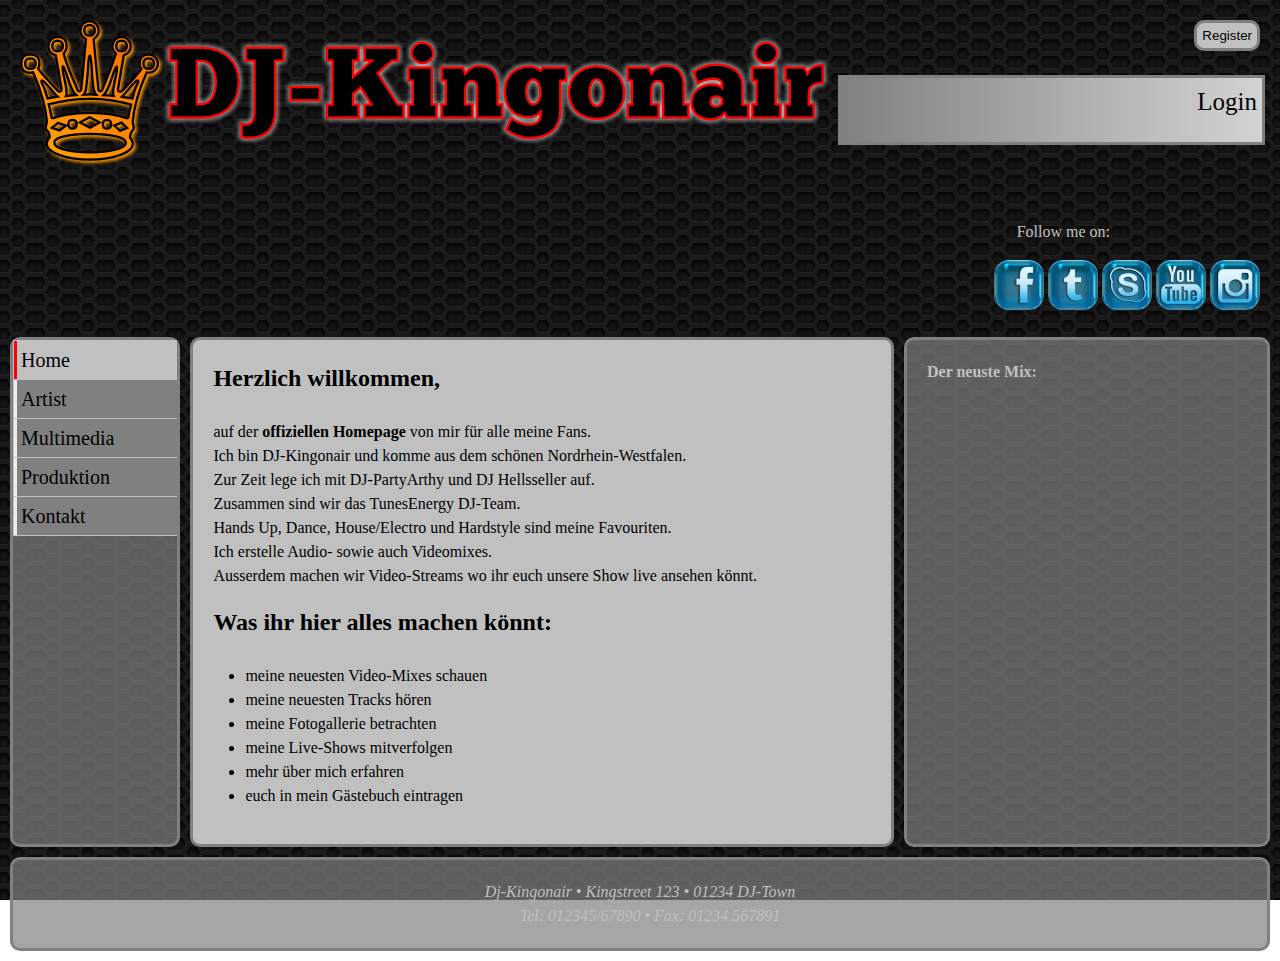
==== index.html @ 322ce85b "Main Sidevideo eingefügt" ====
<!DOCTYPE html>
<html lang="de"">
<head>
	<meta charset="utf-8">
	<title>DJ-KINGONAIR - Home</title>
	<link href="icon/favicon.css" rel="shortcut" />
	<link href="css/central.css" rel="stylesheet"/>
	
	<style>
			
	</style>
</head>
<body>
	<div id="big_wrapper">
			<header id="top_header" role="banner">					
				<h1><a href="index.html">
					<img src="img/logo/logo_01.png"
						class="logo"
						alt="DJ-KINGONAIR"/></a>
				</h1>
				
				<nav id="top_menu" role="navigation">
					<ul class="navmain level1">			
						<!--<li><a href="register.html">Register</a></li>-->
						<li><a href="login.html" class="current">Login</a></li>
					</ul>
				</nav>			
			</header>

			<form>
				<div>
					<input type="button" id="registerbutton" value="Register">
				</div>
			<form>	

			<section id="foto_display">
				<!--Optional Photo-->
			</section>
			
			<section id="social_icons">
				<p>Follow me on:</p>
				<img src="img/icons/Icon_facebook.png"
						 class="facebook"
						 alt="Facebook"
						 width="50"
						 height="50">
				<img src="img/icons/Icon_twitter.png"
						 class="twitter"
						 alt="Twitter"
						 width="50"
						 height="50">
				<img src="img/icons/Icon_skype.png"
						 class="skype"
						 alt="skype"
						 width="50"
						 height="50">
				<img src="img/icons/Icon_youtube.png"
						 class="youtube"
						 alt="youtube"
						 width="50"
						 height="50">
				<img src="img/icons/Icon_instagram.png"
						 class="instagram"
						 alt="instagram"
						 width="50"
						 height="50">
			</section>
			<div id="main_flex">
				<section id="left_side">				
					<nav id="side_menu" role="navigation">
						<ul class="navside">			
							<li><a href="index.html" class="current">Home</a></li>
							<li><a href="artist.html">Artist</a></li>
							<li><a href="multimedia.html">Multimedia</a></li>
							<li><a href="produktion.html">Produktion</a></li>
							<li><a href="kontakt.html">Kontakt</a></li>
						</ul>
					</nav>
				</section>

				<main id="main_section">
					<article id="greetings">			
						<h2>Herzlich willkommen,</h2>
						<p>auf der <strong>offiziellen Homepage</strong> von mir für alle meine Fans.<br>
						Ich bin DJ-Kingonair und komme aus dem schönen Nordrhein-Westfalen.<br>
						Zur Zeit lege ich mit DJ-PartyArthy und DJ Hellsseller auf.<br> Zusammen sind wir das TunesEnergy DJ-Team.<br>
						Hands Up, Dance, House/Electro und Hardstyle sind meine Favouriten.<br>
						Ich erstelle Audio- sowie auch Videomixes.<br>
						Ausserdem machen wir Video-Streams wo ihr euch unsere Show live ansehen könnt.	
					</article>
				
					<article id="website_info">
						<h2>Was ihr hier alles machen könnt:</h2>
							<ul>
								<li>meine neuesten Video-Mixes schauen</li>
								<li>meine neuesten Tracks hören</li>
								<li>meine Fotogallerie betrachten</li>
								<li>meine Live-Shows mitverfolgen</li>
								<li>mehr über mich erfahren</li>
								<li>euch in mein Gästebuch eintragen</li>
							</ul>		
					</article>
				</main>
				
			<section id="right_side">
				<div id=side_news">
					<h4>Der neuste Mix:</h4>
					<div class="mainvideo">
						<iframe width="320" height="180"
							 src="https://www.youtube.com/embed/znjsmdvTd-E" 					 	         frameborder="0" allowfullscreen>
						</iframe>
					</div>
				</div>
			</section>

		</div>	<!-- Ende main-flex -->
		
		<footer id="the_footer">

			<address id="bottom_address" role="contentinfo">
			Dj-Kingonair &bull; Kingstreet 123 &bull; 01234 DJ-Town <br>
			&nbsp; &nbsp; &nbsp;Tel: 012345/67890 &bull; Fax: 01234 567891
			</address>

		</footer>
	</div> <!-- Ende big_wrapper-->

</body>

</html>
---- css/central.css ----
/*===============================================
	Zentrales Stylesheet

Datei: central.css
Datum: 29.03.16
===============================================*/
@import url(reset.css);
@import url(screen.css);
@import url(formulare.css);
@import url(nav-vertical.css);
@import url(flexslider.css);
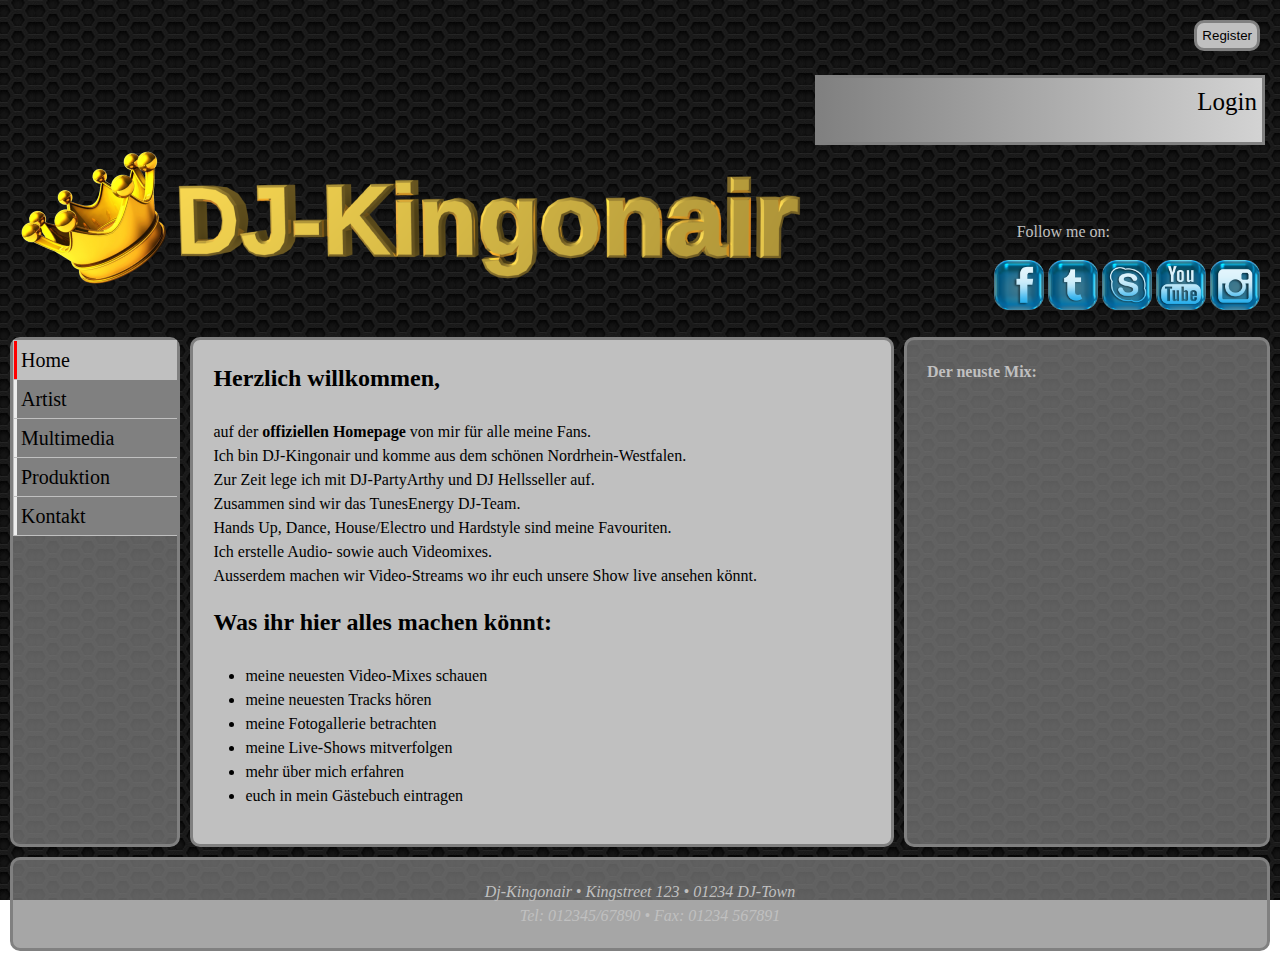
==== commit b0676a9b: "Logo auf home und artist eingestellt" ====
--- a/index.html
+++ b/index.html
@@ -2,6 +2,7 @@
 <html lang="de"">
 <head>
 	<meta charset="utf-8">
+	<meta name="viewport" content="width=device-width, initial-scale=1.0">
 	<title>DJ-KINGONAIR - Home</title>
 	<link href="icon/favicon.css" rel="shortcut" />
 	<link href="css/central.css" rel="stylesheet"/>
@@ -14,7 +15,7 @@
 	<div id="big_wrapper">
 			<header id="top_header" role="banner">					
 				<h1><a href="index.html">
-					<img src="img/logo/logo_01.png"
+					<img src="img/logo/king_crown_1.png"
 						class="logo"
 						alt="DJ-KINGONAIR"/></a>
 				</h1>
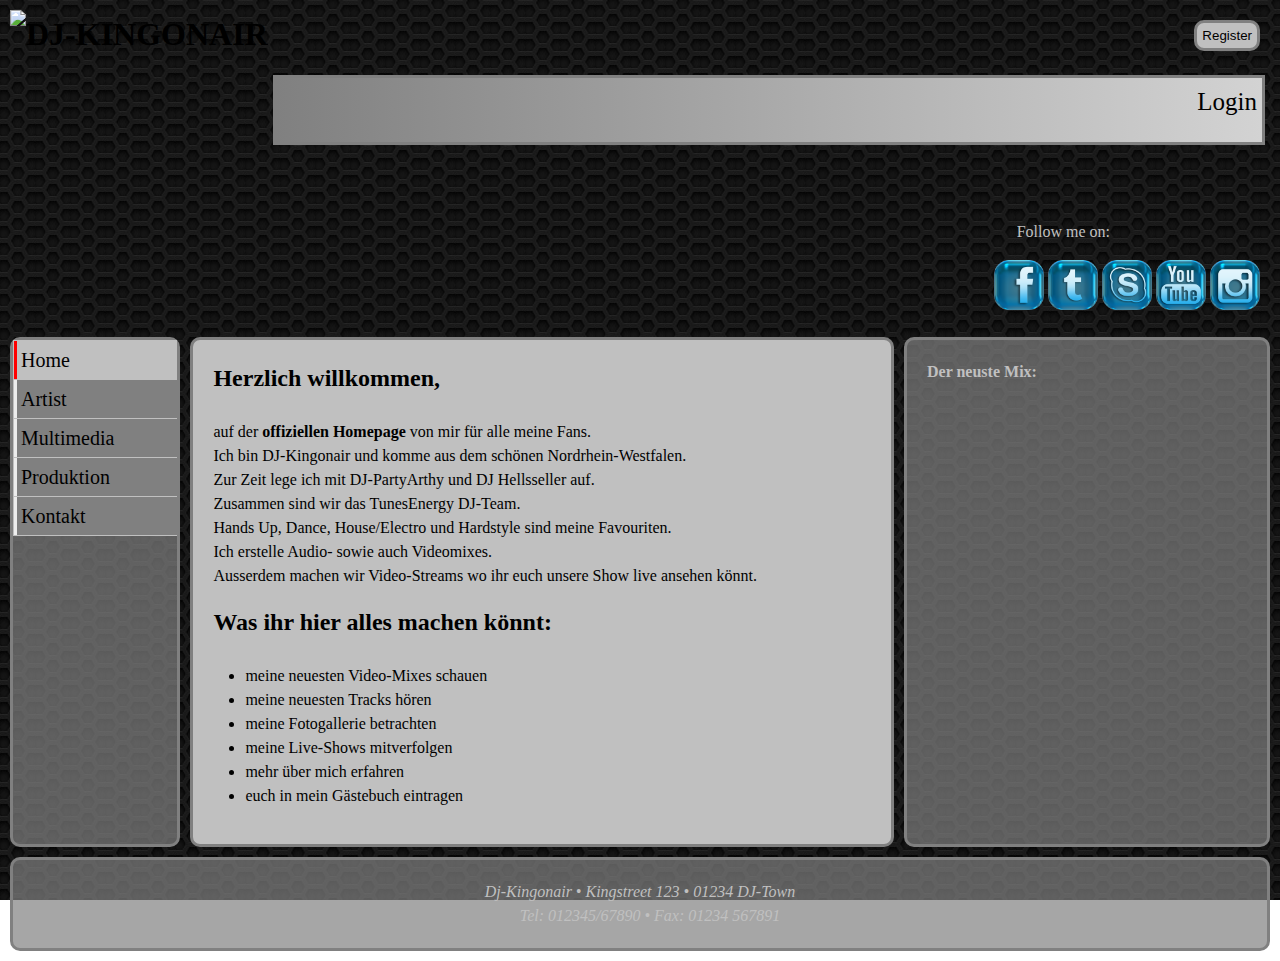
==== commit 2abfca73: "Logos now svg and positioniert" ====
--- a/index.html
+++ b/index.html
@@ -15,7 +15,7 @@
 	<div id="big_wrapper">
 			<header id="top_header" role="banner">					
 				<h1><a href="index.html">
-					<img src="img/logo/king_crown_1.png"
+					<img src="img/logo/king_crown_1.svg"
 						class="logo"
 						alt="DJ-KINGONAIR"/></a>
 				</h1>
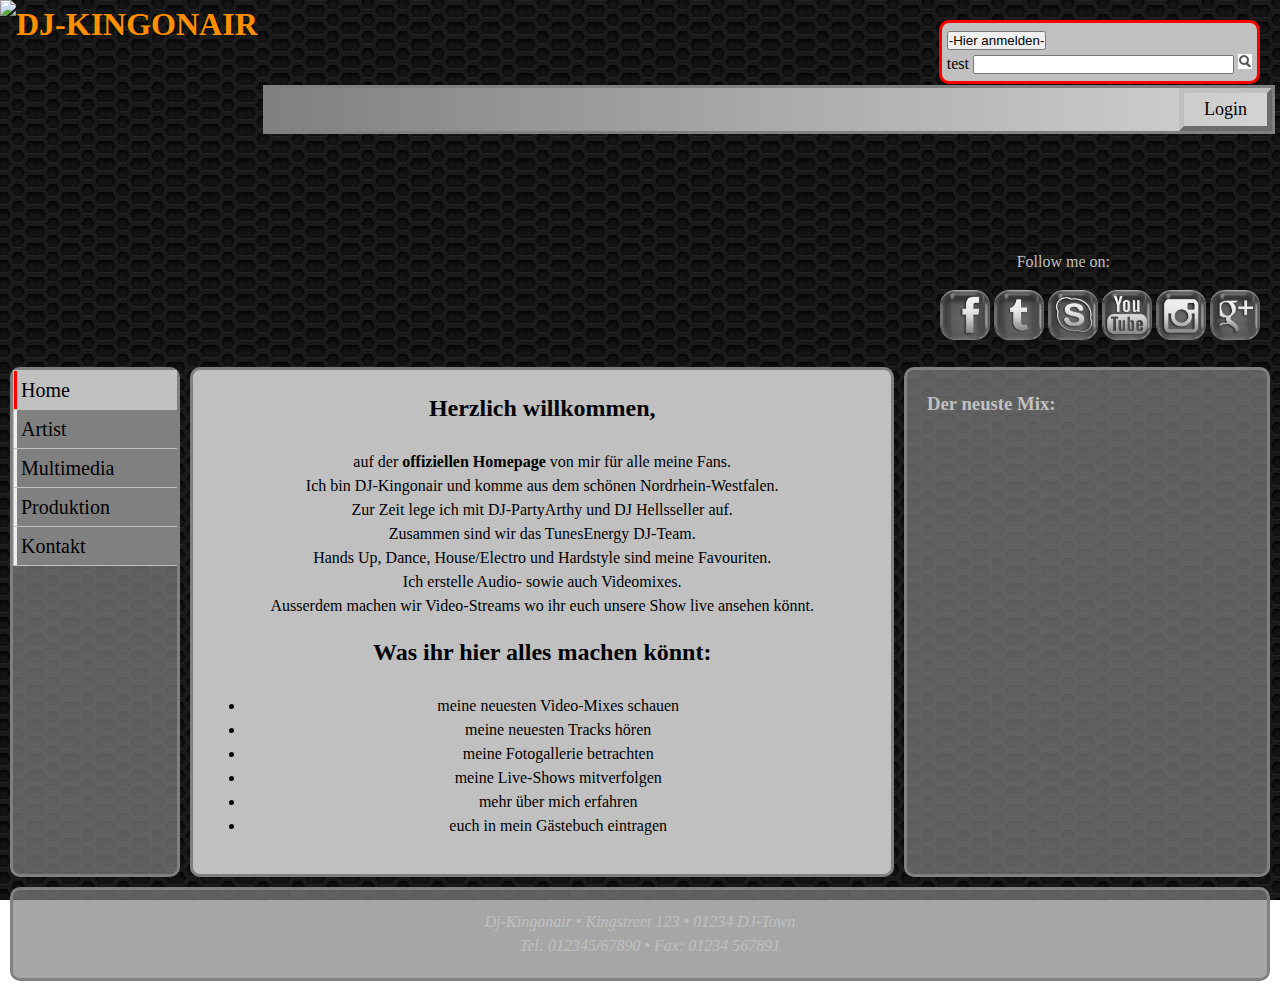
==== commit 4a2484a9: "hinzugefügt" ====
--- a/index.html
+++ b/index.html
@@ -4,18 +4,30 @@
 	<meta charset="utf-8">
 	<meta name="viewport" content="width=device-width, initial-scale=1.0">
 	<title>DJ-KINGONAIR - Home</title>
-	<link href="icon/favicon.css" rel="shortcut" />
+	<link href="img/icons/favicon_1.ico" rel="shortcut icon">
 	<link href="css/central.css" rel="stylesheet"/>
 	
 	<style>
-			
+		#greetings {
+			text-align: center;		
+		}
+		#website_info {
+			text-align: center;
+		}
 	</style>
 </head>
 <body>
 	<div id="big_wrapper">
 			<header id="top_header" role="banner">					
 				<h1><a href="index.html">
-					<img src="img/logo/king_crown_1.svg"
+					
+
+
+						<!<img --srcset="img/logo/king_crown_400x200.svg 400w,
+								 img/logo/king_crown_800x200.svg 800w,
+								 img/logo/king_crown_1600x200.svg 1600w"
+						sizes="100vw"-->			
+						<img src="img/logo/king_crown_800x200.svg"
 						class="logo"
 						alt="DJ-KINGONAIR"/></a>
 				</h1>
@@ -23,46 +35,64 @@
 				<nav id="top_menu" role="navigation">
 					<ul class="navmain level1">			
 						<!--<li><a href="register.html">Register</a></li>-->
-						<li><a href="login.html" class="current">Login</a></li>
+						<li><a href="login.html">Login</a></li>
 					</ul>
 				</nav>			
 			</header>
 
-			<form>
+			<form id="registerbutton">
 				<div>
-					<input type="button" id="registerbutton" value="Register">
+					<input type="button" value="-Hier anmelden-">
 				</div>
 			<form>	
 
 			<section id="foto_display">
 				<!--Optional Photo-->
 			</section>
-			
+
+			<form class="suchformular" action="#">
+				<label for="suchfeld">test</label>
+				<input type="text" 
+					   name="suchfeld" 
+					   id="suchfeld" 
+					   size="30" 
+					   maxlength="80">
+				<input type="image" 
+					   alt="Suchen" 
+					   class="lupe" 
+					   src="img/icons/lupe.png">
+ 			</form>
+
 			<section id="social_icons">
 				<p>Follow me on:</p>
-				<img src="img/icons/Icon_facebook.png"
+				<img src="img/icons/Icon_facebook_gray.png"
 						 class="facebook"
 						 alt="Facebook"
 						 width="50"
 						 height="50">
-				<img src="img/icons/Icon_twitter.png"
+				<img src="img/icons/Icon_twitter_gray.png"
 						 class="twitter"
 						 alt="Twitter"
 						 width="50"
 						 height="50">
-				<img src="img/icons/Icon_skype.png"
+				<img src="img/icons/Icon_skype_gray.png"
 						 class="skype"
 						 alt="skype"
 						 width="50"
 						 height="50">
-				<img src="img/icons/Icon_youtube.png"
+				<img src="img/icons/Icon_youtube_gray.png"
 						 class="youtube"
 						 alt="youtube"
 						 width="50"
 						 height="50">
-				<img src="img/icons/Icon_instagram.png"
+				<img src="img/icons/Icon_instagram_gray.png"
 						 class="instagram"
 						 alt="instagram"
+						 width="50"
+						 height="50">
+				<img src="img/icons/Icon_google_gray.png"
+						 class="google"
+						 alt="google"
 						 width="50"
 						 height="50">
 			</section>
@@ -105,7 +135,7 @@
 				
 			<section id="right_side">
 				<div id=side_news">
-					<h4>Der neuste Mix:</h4>
+					<h3>Der neuste Mix:</h3>
 					<div class="mainvideo">
 						<iframe width="320" height="180"
 							 src="https://www.youtube.com/embed/znjsmdvTd-E" 					 	         frameborder="0" allowfullscreen>
@@ -117,7 +147,7 @@
 		</div>	<!-- Ende main-flex -->
 		
 		<footer id="the_footer">
-
+			
 			<address id="bottom_address" role="contentinfo">
 			Dj-Kingonair &bull; Kingstreet 123 &bull; 01234 DJ-Town <br>
 			&nbsp; &nbsp; &nbsp;Tel: 012345/67890 &bull; Fax: 01234 567891
--- a/css/central.css
+++ b/css/central.css
@@ -7,5 +7,6 @@
 @import url(reset.css);
 @import url(screen.css);
 @import url(formulare.css);
+@import url(navmain-horizontal.css);
 @import url(nav-vertical.css);
 @import url(flexslider.css);
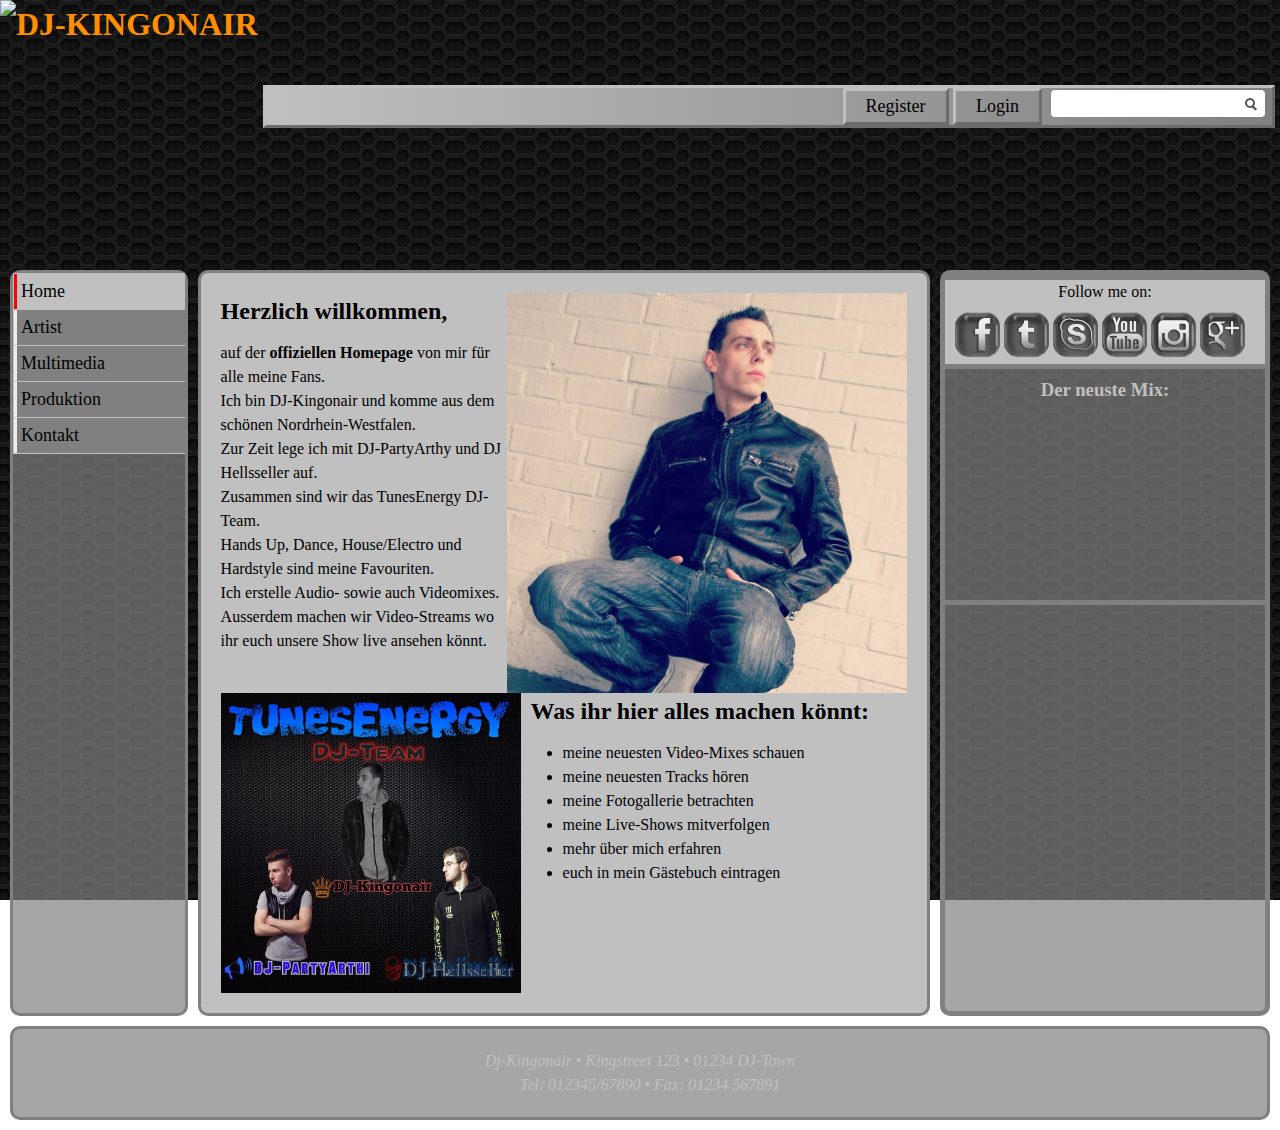
==== commit d8eb020f: "Basisdesign Navigation reg login basis ok" ====
--- a/index.html
+++ b/index.html
@@ -9,10 +9,17 @@
 	
 	<style>
 		#greetings {
-			text-align: center;		
+					
+		}
+		.dj_wall {
+			float: right;
 		}
 		#website_info {
-			text-align: center;
+			padding-top: 30px;
+			padding-left: 310px;
+		}
+		.tunesenergy {
+			float: left;
 		}
 	</style>
 </head>
@@ -33,69 +40,31 @@
 				</h1>
 				
 				<nav id="top_menu" role="navigation">
+
 					<ul class="navmain level1">			
-						<!--<li><a href="register.html">Register</a></li>-->
+						<li><a href="register.html">Register</a></li>
 						<li><a href="login.html">Login</a></li>
 					</ul>
+
+					<form class="suchformular" action="#">
+						<input type="text" 
+							   name="suchfeld" 
+							   id="suchfeld" 
+							   size="15" 
+							   maxlength="60">
+						<input type="image" 
+							   alt="Suchen" 
+							   class="lupe" 
+							   src="img/icons/lupe.png">
+	 				</form>
+
 				</nav>			
 			</header>
-
-			<form id="registerbutton">
-				<div>
-					<input type="button" value="-Hier anmelden-">
-				</div>
-			<form>	
 
 			<section id="foto_display">
 				<!--Optional Photo-->
 			</section>
-
-			<form class="suchformular" action="#">
-				<label for="suchfeld">test</label>
-				<input type="text" 
-					   name="suchfeld" 
-					   id="suchfeld" 
-					   size="30" 
-					   maxlength="80">
-				<input type="image" 
-					   alt="Suchen" 
-					   class="lupe" 
-					   src="img/icons/lupe.png">
- 			</form>
-
-			<section id="social_icons">
-				<p>Follow me on:</p>
-				<img src="img/icons/Icon_facebook_gray.png"
-						 class="facebook"
-						 alt="Facebook"
-						 width="50"
-						 height="50">
-				<img src="img/icons/Icon_twitter_gray.png"
-						 class="twitter"
-						 alt="Twitter"
-						 width="50"
-						 height="50">
-				<img src="img/icons/Icon_skype_gray.png"
-						 class="skype"
-						 alt="skype"
-						 width="50"
-						 height="50">
-				<img src="img/icons/Icon_youtube_gray.png"
-						 class="youtube"
-						 alt="youtube"
-						 width="50"
-						 height="50">
-				<img src="img/icons/Icon_instagram_gray.png"
-						 class="instagram"
-						 alt="instagram"
-						 width="50"
-						 height="50">
-				<img src="img/icons/Icon_google_gray.png"
-						 class="google"
-						 alt="google"
-						 width="50"
-						 height="50">
-			</section>
+			
 			<div id="main_flex">
 				<section id="left_side">				
 					<nav id="side_menu" role="navigation">
@@ -110,6 +79,14 @@
 				</section>
 
 				<main id="main_section">
+					<picture>
+						<img src="img/FotoDisplay/wall.svg"
+							 alt="DJ-Kingonair"
+							 class="dj_wall"
+							 width="400"
+							 height="400">
+					</picture>
+
 					<article id="greetings">			
 						<h2>Herzlich willkommen,</h2>
 						<p>auf der <strong>offiziellen Homepage</strong> von mir für alle meine Fans.<br>
@@ -119,7 +96,15 @@
 						Ich erstelle Audio- sowie auch Videomixes.<br>
 						Ausserdem machen wir Video-Streams wo ihr euch unsere Show live ansehen könnt.	
 					</article>
-				
+
+					<picture>
+						<img src="img/FotoDisplay/Tunes_Energy_Team.svg"
+							 alt="Tunes Energy Team"
+							 class="tunesenergy"
+							 width="300"
+							 height="300">
+					</picture>
+
 					<article id="website_info">
 						<h2>Was ihr hier alles machen könnt:</h2>
 							<ul>
@@ -134,7 +119,42 @@
 				</main>
 				
 			<section id="right_side">
-				<div id=side_news">
+
+				<section id="social_icons">
+					<p>Follow me on:</p>
+					<img src="img/icons/Icon_facebook_gray.png"
+							 class="facebook"
+							 alt="Facebook"
+							 width="45"
+							 height="45">
+					<img src="img/icons/Icon_twitter_gray.png"
+							 class="twitter"
+							 alt="Twitter"
+							 width="45"
+							 height="45">
+					<img src="img/icons/Icon_skype_gray.png"
+							 class="skype"
+							 alt="skype"
+							 width="45"
+							 height="45">
+					<img src="img/icons/Icon_youtube_gray.png"
+							 class="youtube"
+							 alt="youtube"
+							 width="45"
+							 height="45">
+					<img src="img/icons/Icon_instagram_gray.png"
+							 class="instagram"
+							 alt="instagram"
+							 width="45"
+							 height="45">
+					<img src="img/icons/Icon_google_gray.png"
+							 class="google"
+							 alt="google"
+							 width="45"
+							 height="45">
+				</section>
+
+				<div id="side_news">
 					<h3>Der neuste Mix:</h3>
 					<div class="mainvideo">
 						<iframe width="320" height="180"
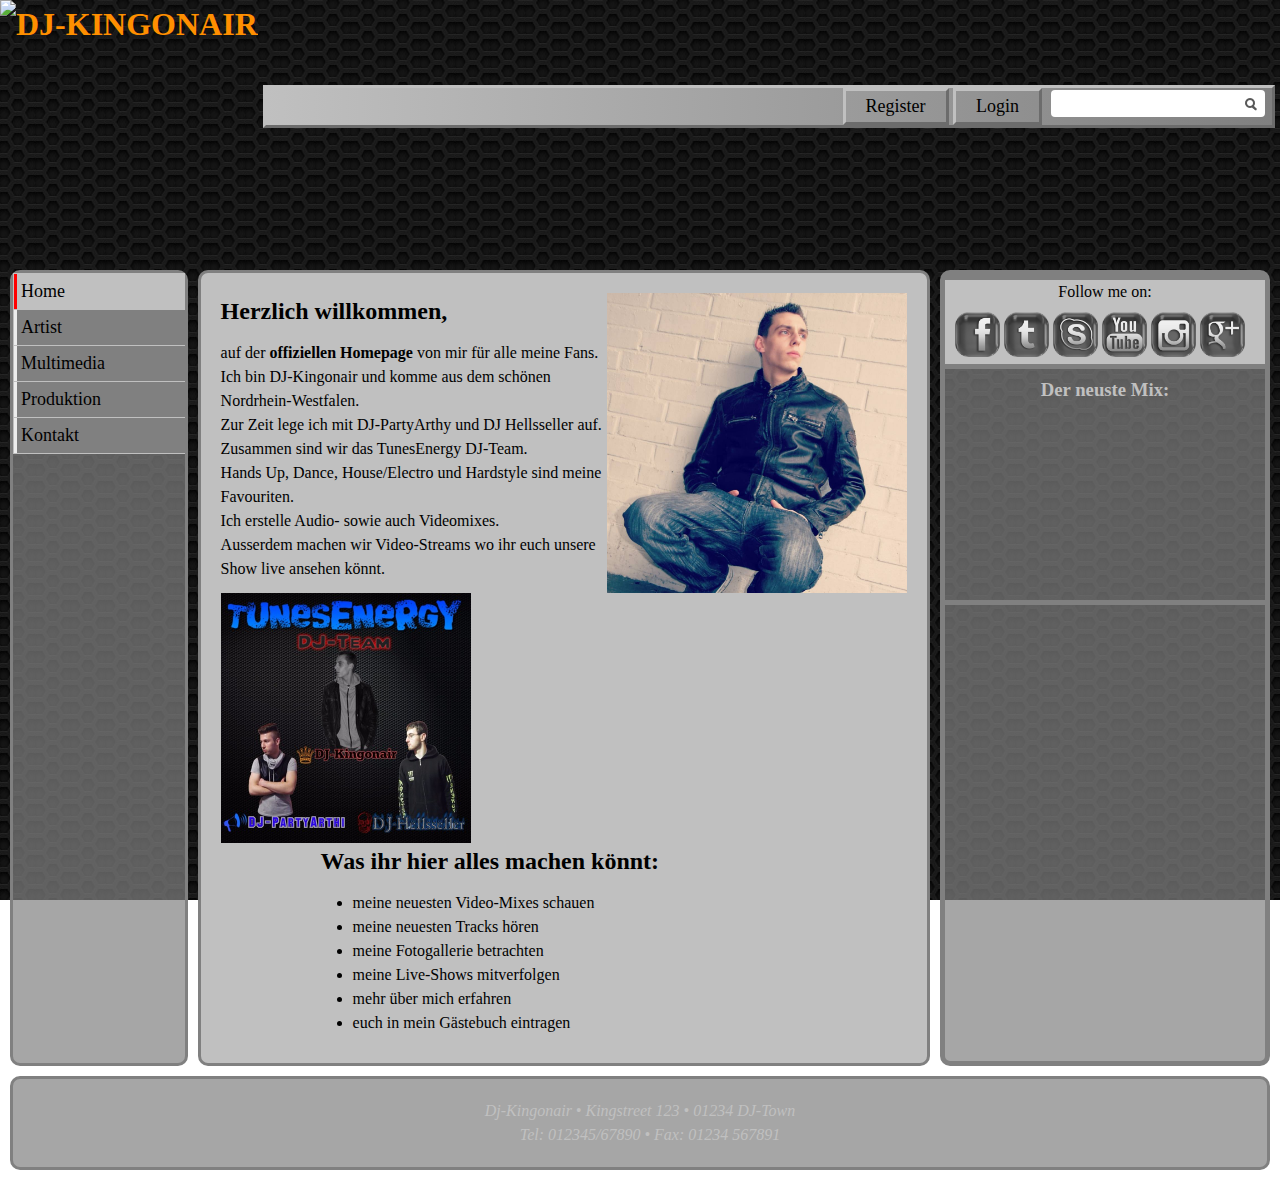
==== commit de5da211: "indexseite inhalt positioniert" ====
--- a/index.html
+++ b/index.html
@@ -15,10 +15,11 @@
 			float: right;
 		}
 		#website_info {
-			padding-top: 30px;
-			padding-left: 310px;
+			float: left;
+			padding-left: 100px;
 		}
 		.tunesenergy {
+			clear: both;
 			float: left;
 		}
 	</style>
@@ -83,8 +84,8 @@
 						<img src="img/FotoDisplay/wall.svg"
 							 alt="DJ-Kingonair"
 							 class="dj_wall"
-							 width="400"
-							 height="400">
+							 width="300"
+							 height="300">
 					</picture>
 
 					<article id="greetings">			
@@ -101,8 +102,8 @@
 						<img src="img/FotoDisplay/Tunes_Energy_Team.svg"
 							 alt="Tunes Energy Team"
 							 class="tunesenergy"
-							 width="300"
-							 height="300">
+							 width="250"
+							 height="250">
 					</picture>
 
 					<article id="website_info">
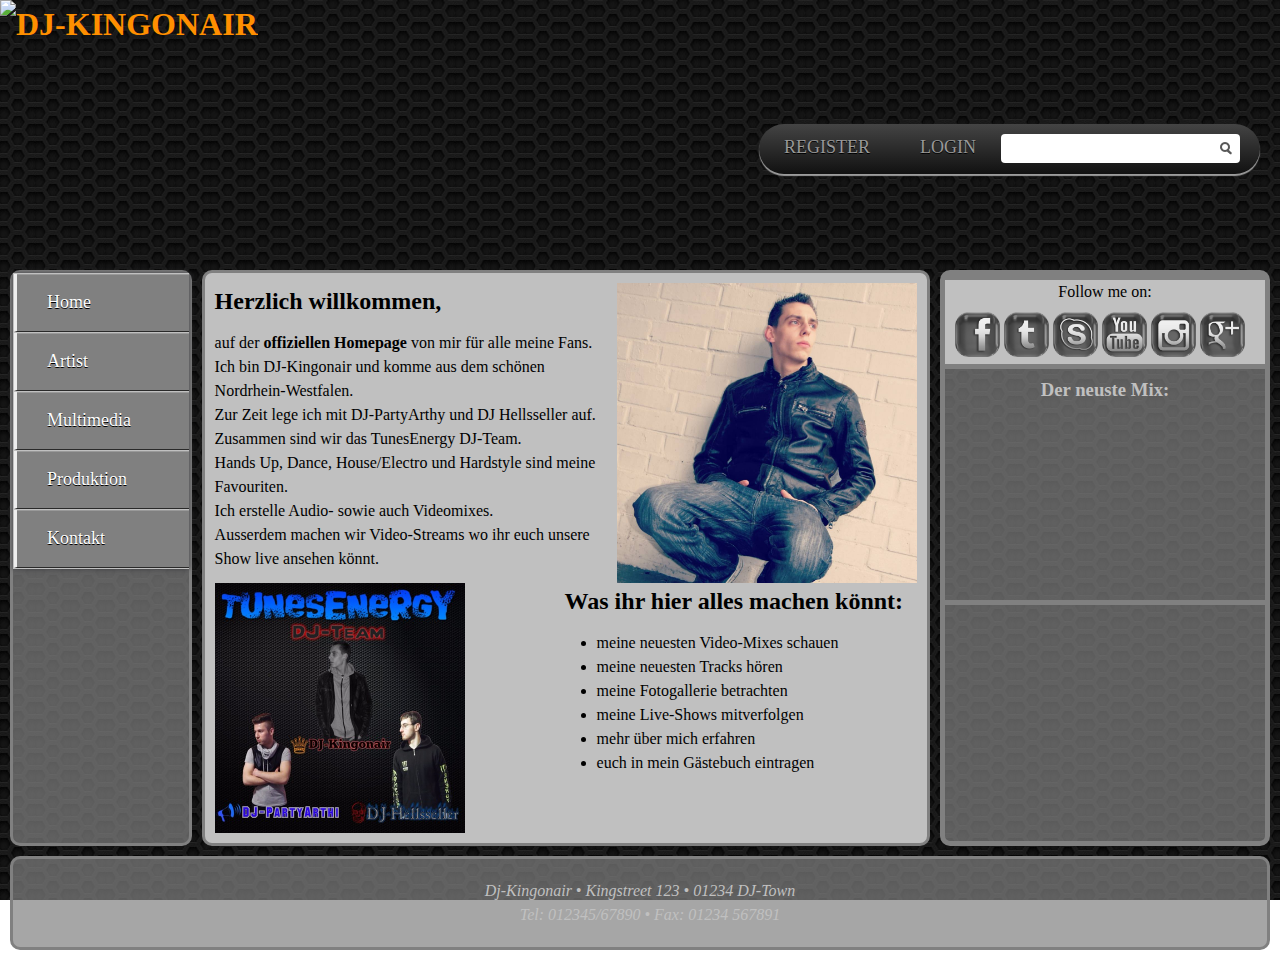
==== commit d8be43a9: "Styled Navigation and cleaning Project unused files" ====
--- a/index.html
+++ b/index.html
@@ -40,25 +40,33 @@
 						alt="DJ-KINGONAIR"/></a>
 				</h1>
 				
-				<nav id="top_menu" role="navigation">
-
-					<ul class="navmain level1">			
-						<li><a href="register.html">Register</a></li>
-						<li><a href="login.html">Login</a></li>
-					</ul>
-
-					<form class="suchformular" action="#">
-						<input type="text" 
+				<ul id="top_menu">
+					<li>
+						<form class="suchformular" action="searchbar.php">
+							<input type="text" 
 							   name="suchfeld" 
 							   id="suchfeld" 
 							   size="15" 
 							   maxlength="60">
-						<input type="image" 
+							<input type="image" 
 							   alt="Suchen" 
 							   class="lupe" 
 							   src="img/icons/lupe.png">
-	 				</form>
+		 				</form>
+					</li>
+					<li>
+						<a href="#">Login</a>
+							<ul>
+								<li><a href="#">CSS</a></li>
+								<li><a href="#">Graphic design</a></li>
+								<li><a href="#">Development tools</a></li>
+								<li><a href="#">Web design</a></li>
+							</ul>
+					</li>
+						<li><a href="#">Register</a></li>	
+				</ul>
 
+					
 				</nav>			
 			</header>
 
